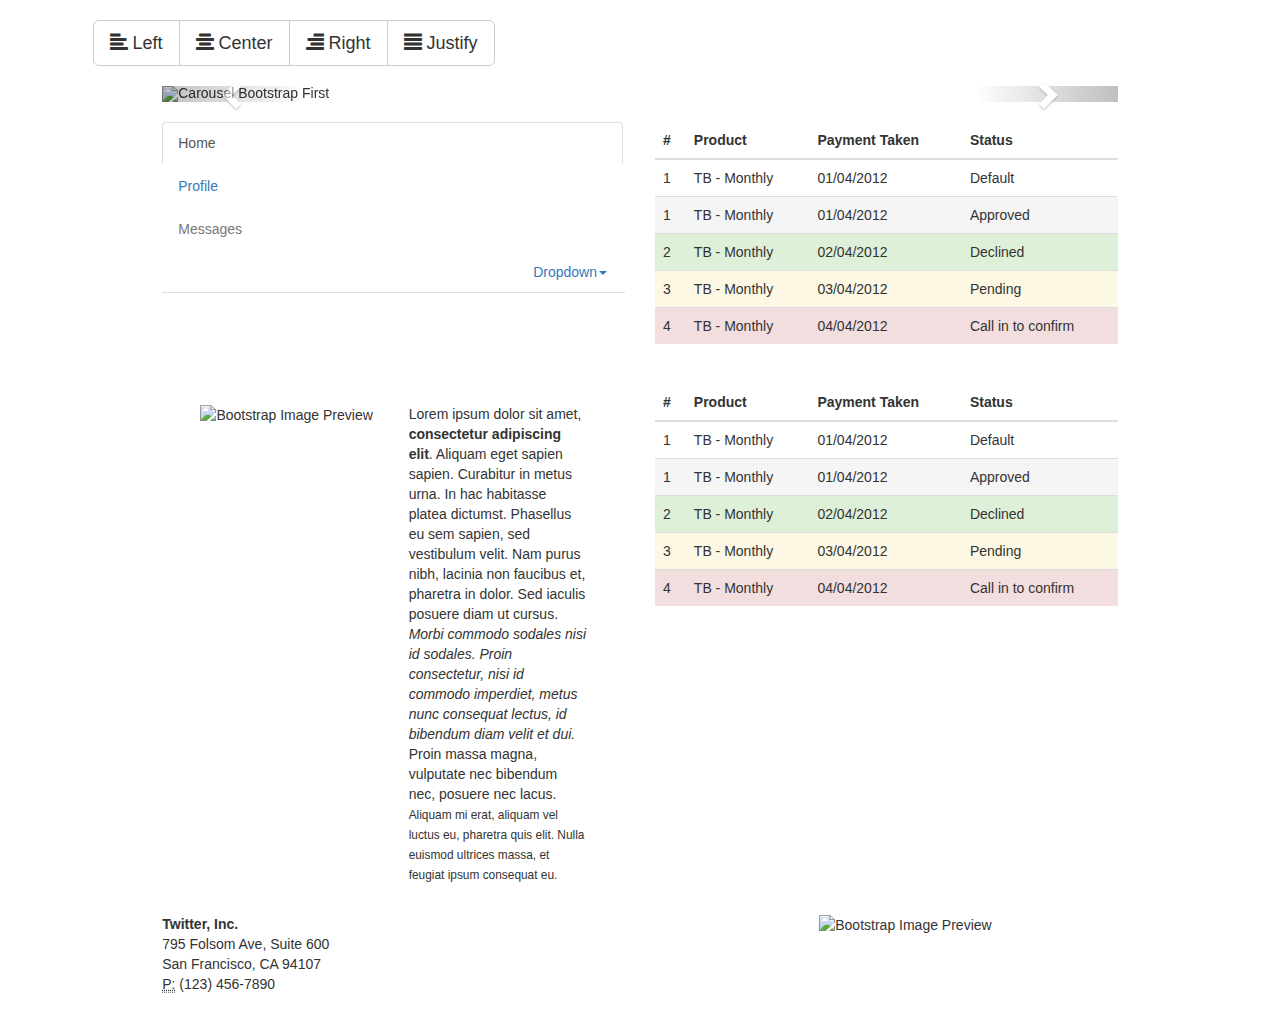
==== index.html @ 938fc0c4 "init" ====
<!DOCTYPE html>
<html lang="en">
  <head>
    <meta charset="utf-8">
    <meta http-equiv="X-UA-Compatible" content="IE=edge">
    <meta name="viewport" content="width=device-width, initial-scale=1">

    <title>Bootstrap 3, from LayoutIt!</title>

    <meta name="description" content="Source code generated using layoutit.com">
    <meta name="author" content="LayoutIt!">

    <link href="css/bootstrap.min.css" rel="stylesheet">
    <link href="css/style.css" rel="stylesheet">

  </head>
  <body>

    <div class="container-fluid">
	<div class="row">
		<div class="col-md-12">
			<div class="btn-group btn-group-lg">
				 
				<button class="btn btn-default" type="button">
					<em class="glyphicon glyphicon-align-left"></em> Left
				</button> 
				<button class="btn btn-default" type="button">
					<em class="glyphicon glyphicon-align-center"></em> Center
				</button> 
				<button class="btn btn-default" type="button">
					<em class="glyphicon glyphicon-align-right"></em> Right
				</button> 
				<button class="btn btn-default" type="button">
					<em class="glyphicon glyphicon-align-justify"></em> Justify
				</button>
			</div>
			<div class="row">
				<div class="col-md-12">
					<div class="carousel slide" id="carousel-14237">
						<ol class="carousel-indicators">
							<li class="active" data-slide-to="0" data-target="#carousel-14237">
							</li>
							<li data-slide-to="1" data-target="#carousel-14237">
							</li>
							<li data-slide-to="2" data-target="#carousel-14237">
							</li>
						</ol>
						<div class="carousel-inner">
							<div class="item active">
								<img alt="Carousel Bootstrap First" src="http://lorempixel.com/output/sports-q-c-1600-500-1.jpg">
								<div class="carousel-caption">
									<h4>
										First Thumbnail label
									</h4>
									<p>
										Cras justo odio, dapibus ac facilisis in, egestas eget quam. Donec id elit non mi porta gravida at eget metus. Nullam id dolor id nibh ultricies vehicula ut id elit.
									</p>
								</div>
							</div>
							<div class="item">
								<img alt="Carousel Bootstrap Second" src="http://lorempixel.com/output/sports-q-c-1600-500-2.jpg">
								<div class="carousel-caption">
									<h4>
										Second Thumbnail label
									</h4>
									<p>
										Cras justo odio, dapibus ac facilisis in, egestas eget quam. Donec id elit non mi porta gravida at eget metus. Nullam id dolor id nibh ultricies vehicula ut id elit.
									</p>
								</div>
							</div>
							<div class="item">
								<img alt="Carousel Bootstrap Third" src="http://lorempixel.com/output/sports-q-c-1600-500-3.jpg">
								<div class="carousel-caption">
									<h4>
										Third Thumbnail label
									</h4>
									<p>
										Cras justo odio, dapibus ac facilisis in, egestas eget quam. Donec id elit non mi porta gravida at eget metus. Nullam id dolor id nibh ultricies vehicula ut id elit.
									</p>
								</div>
							</div>
						</div> <a class="left carousel-control" href="#carousel-14237" data-slide="prev"><span class="glyphicon glyphicon-chevron-left"></span></a> <a class="right carousel-control" href="#carousel-14237" data-slide="next"><span class="glyphicon glyphicon-chevron-right"></span></a>
					</div>
				</div>
			</div>
			<div class="row">
				<div class="col-md-6 left">
					<ul class="nav nav-stacked nav-tabs">
						<li class="active">
							<a href="#">Home</a>
						</li>
						<li>
							<a href="#">Profile</a>
						</li>
						<li class="disabled">
							<a href="#">Messages</a>
						</li>
						<li class="dropdown pull-right">
							 <a href="#" data-toggle="dropdown" class="dropdown-toggle">Dropdown<strong class="caret"></strong></a>
							<ul class="dropdown-menu">
								<li>
									<a href="#">Action</a>
								</li>
								<li>
									<a href="#">Another action</a>
								</li>
								<li>
									<a href="#">Something else here</a>
								</li>
								<li class="divider">
								</li>
								<li>
									<a href="#">Separated link</a>
								</li>
							</ul>
						</li>
					</ul>
				</div>
				<div class="col-md-6">
					<table class="table">
						<thead>
							<tr>
								<th>
									#
								</th>
								<th>
									Product
								</th>
								<th>
									Payment Taken
								</th>
								<th>
									Status
								</th>
							</tr>
						</thead>
						<tbody>
							<tr>
								<td>
									1
								</td>
								<td>
									TB - Monthly
								</td>
								<td>
									01/04/2012
								</td>
								<td>
									Default
								</td>
							</tr>
							<tr class="active">
								<td>
									1
								</td>
								<td>
									TB - Monthly
								</td>
								<td>
									01/04/2012
								</td>
								<td>
									Approved
								</td>
							</tr>
							<tr class="success">
								<td>
									2
								</td>
								<td>
									TB - Monthly
								</td>
								<td>
									02/04/2012
								</td>
								<td>
									Declined
								</td>
							</tr>
							<tr class="warning">
								<td>
									3
								</td>
								<td>
									TB - Monthly
								</td>
								<td>
									03/04/2012
								</td>
								<td>
									Pending
								</td>
							</tr>
							<tr class="danger">
								<td>
									4
								</td>
								<td>
									TB - Monthly
								</td>
								<td>
									04/04/2012
								</td>
								<td>
									Call in to confirm
								</td>
							</tr>
						</tbody>
					</table>
				</div>
			</div>
			<div class="row">
				<div class="col-md-6">
					<div class="row">
						<div class="col-md-6">
							<img alt="Bootstrap Image Preview" src="http://lorempixel.com/140/140/">
						</div>
						<div class="col-md-6">
							<p>
								Lorem ipsum dolor sit amet, <strong>consectetur adipiscing elit</strong>. Aliquam eget sapien sapien. Curabitur in metus urna. In hac habitasse platea dictumst. Phasellus eu sem sapien, sed vestibulum velit. Nam purus nibh, lacinia non faucibus et, pharetra in dolor. Sed iaculis posuere diam ut cursus. <em>Morbi commodo sodales nisi id sodales. Proin consectetur, nisi id commodo imperdiet, metus nunc consequat lectus, id bibendum diam velit et dui.</em> Proin massa magna, vulputate nec bibendum nec, posuere nec lacus. <small>Aliquam mi erat, aliquam vel luctus eu, pharetra quis elit. Nulla euismod ultrices massa, et feugiat ipsum consequat eu.</small>
							</p>
						</div>
					</div>
				</div>
				<div class="col-md-6">
					<table class="table">
						<thead>
							<tr>
								<th>
									#
								</th>
								<th>
									Product
								</th>
								<th>
									Payment Taken
								</th>
								<th>
									Status
								</th>
							</tr>
						</thead>
						<tbody>
							<tr>
								<td>
									1
								</td>
								<td>
									TB - Monthly
								</td>
								<td>
									01/04/2012
								</td>
								<td>
									Default
								</td>
							</tr>
							<tr class="active">
								<td>
									1
								</td>
								<td>
									TB - Monthly
								</td>
								<td>
									01/04/2012
								</td>
								<td>
									Approved
								</td>
							</tr>
							<tr class="success">
								<td>
									2
								</td>
								<td>
									TB - Monthly
								</td>
								<td>
									02/04/2012
								</td>
								<td>
									Declined
								</td>
							</tr>
							<tr class="warning">
								<td>
									3
								</td>
								<td>
									TB - Monthly
								</td>
								<td>
									03/04/2012
								</td>
								<td>
									Pending
								</td>
							</tr>
							<tr class="danger">
								<td>
									4
								</td>
								<td>
									TB - Monthly
								</td>
								<td>
									04/04/2012
								</td>
								<td>
									Call in to confirm
								</td>
							</tr>
						</tbody>
					</table>
				</div>
			</div>
			<div class="row">
				<div class="col-md-8">
					 
					<address>
						 <strong>Twitter, Inc.</strong><br> 795 Folsom Ave, Suite 600<br> San Francisco, CA 94107<br> <abbr title="Phone">P:</abbr> (123) 456-7890
					</address>
				</div>
				<div class="col-md-4">
					<img alt="Bootstrap Image Preview" src="http://lorempixel.com/140/140/">
				</div>
			</div>
		</div>
	</div>
</div>

    <script src="js/jquery.min.js"></script>
    <script src="js/bootstrap.min.js"></script>
    <script src="js/scripts.js"></script>
  </body>
</html>
---- css/style.css ----
.row{
    max-width: 90%;
    margin:0 auto;
    padding-top: 2rem;
}
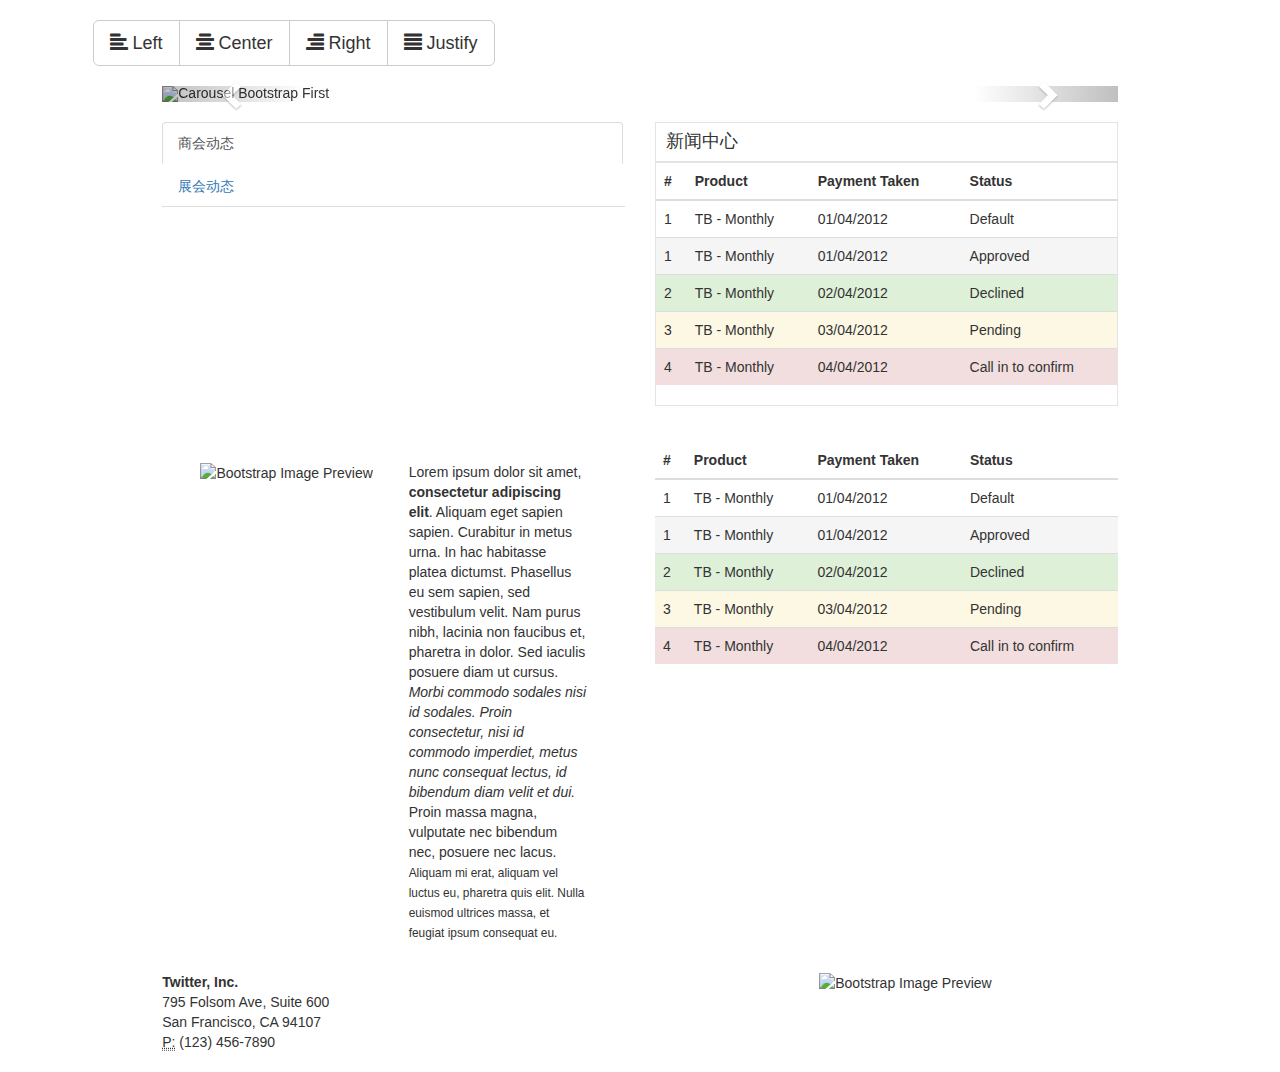
==== commit 86582c97: "update" ====
--- a/index.html
+++ b/index.html
@@ -1,6 +1,6 @@
 <!DOCTYPE html>
 <html lang="en">
-  <head>
+<head>
     <meta charset="utf-8">
     <meta http-equiv="X-UA-Compatible" content="IE=edge">
     <meta name="viewport" content="width=device-width, initial-scale=1">
@@ -13,325 +13,333 @@
     <link href="css/bootstrap.min.css" rel="stylesheet">
     <link href="css/style.css" rel="stylesheet">
 
-  </head>
-  <body>
-
-    <div class="container-fluid">
-	<div class="row">
-		<div class="col-md-12">
-			<div class="btn-group btn-group-lg">
-				 
-				<button class="btn btn-default" type="button">
-					<em class="glyphicon glyphicon-align-left"></em> Left
-				</button> 
-				<button class="btn btn-default" type="button">
-					<em class="glyphicon glyphicon-align-center"></em> Center
-				</button> 
-				<button class="btn btn-default" type="button">
-					<em class="glyphicon glyphicon-align-right"></em> Right
-				</button> 
-				<button class="btn btn-default" type="button">
-					<em class="glyphicon glyphicon-align-justify"></em> Justify
-				</button>
-			</div>
-			<div class="row">
-				<div class="col-md-12">
-					<div class="carousel slide" id="carousel-14237">
-						<ol class="carousel-indicators">
-							<li class="active" data-slide-to="0" data-target="#carousel-14237">
-							</li>
-							<li data-slide-to="1" data-target="#carousel-14237">
-							</li>
-							<li data-slide-to="2" data-target="#carousel-14237">
-							</li>
-						</ol>
-						<div class="carousel-inner">
-							<div class="item active">
-								<img alt="Carousel Bootstrap First" src="http://lorempixel.com/output/sports-q-c-1600-500-1.jpg">
-								<div class="carousel-caption">
-									<h4>
-										First Thumbnail label
-									</h4>
-									<p>
-										Cras justo odio, dapibus ac facilisis in, egestas eget quam. Donec id elit non mi porta gravida at eget metus. Nullam id dolor id nibh ultricies vehicula ut id elit.
-									</p>
-								</div>
-							</div>
-							<div class="item">
-								<img alt="Carousel Bootstrap Second" src="http://lorempixel.com/output/sports-q-c-1600-500-2.jpg">
-								<div class="carousel-caption">
-									<h4>
-										Second Thumbnail label
-									</h4>
-									<p>
-										Cras justo odio, dapibus ac facilisis in, egestas eget quam. Donec id elit non mi porta gravida at eget metus. Nullam id dolor id nibh ultricies vehicula ut id elit.
-									</p>
-								</div>
-							</div>
-							<div class="item">
-								<img alt="Carousel Bootstrap Third" src="http://lorempixel.com/output/sports-q-c-1600-500-3.jpg">
-								<div class="carousel-caption">
-									<h4>
-										Third Thumbnail label
-									</h4>
-									<p>
-										Cras justo odio, dapibus ac facilisis in, egestas eget quam. Donec id elit non mi porta gravida at eget metus. Nullam id dolor id nibh ultricies vehicula ut id elit.
-									</p>
-								</div>
-							</div>
-						</div> <a class="left carousel-control" href="#carousel-14237" data-slide="prev"><span class="glyphicon glyphicon-chevron-left"></span></a> <a class="right carousel-control" href="#carousel-14237" data-slide="next"><span class="glyphicon glyphicon-chevron-right"></span></a>
-					</div>
-				</div>
-			</div>
-			<div class="row">
-				<div class="col-md-6 left">
-					<ul class="nav nav-stacked nav-tabs">
-						<li class="active">
-							<a href="#">Home</a>
-						</li>
-						<li>
-							<a href="#">Profile</a>
-						</li>
-						<li class="disabled">
-							<a href="#">Messages</a>
-						</li>
-						<li class="dropdown pull-right">
-							 <a href="#" data-toggle="dropdown" class="dropdown-toggle">Dropdown<strong class="caret"></strong></a>
-							<ul class="dropdown-menu">
-								<li>
-									<a href="#">Action</a>
-								</li>
-								<li>
-									<a href="#">Another action</a>
-								</li>
-								<li>
-									<a href="#">Something else here</a>
-								</li>
-								<li class="divider">
-								</li>
-								<li>
-									<a href="#">Separated link</a>
-								</li>
-							</ul>
-						</li>
-					</ul>
-				</div>
-				<div class="col-md-6">
-					<table class="table">
-						<thead>
-							<tr>
-								<th>
-									#
-								</th>
-								<th>
-									Product
-								</th>
-								<th>
-									Payment Taken
-								</th>
-								<th>
-									Status
-								</th>
-							</tr>
-						</thead>
-						<tbody>
-							<tr>
-								<td>
-									1
-								</td>
-								<td>
-									TB - Monthly
-								</td>
-								<td>
-									01/04/2012
-								</td>
-								<td>
-									Default
-								</td>
-							</tr>
-							<tr class="active">
-								<td>
-									1
-								</td>
-								<td>
-									TB - Monthly
-								</td>
-								<td>
-									01/04/2012
-								</td>
-								<td>
-									Approved
-								</td>
-							</tr>
-							<tr class="success">
-								<td>
-									2
-								</td>
-								<td>
-									TB - Monthly
-								</td>
-								<td>
-									02/04/2012
-								</td>
-								<td>
-									Declined
-								</td>
-							</tr>
-							<tr class="warning">
-								<td>
-									3
-								</td>
-								<td>
-									TB - Monthly
-								</td>
-								<td>
-									03/04/2012
-								</td>
-								<td>
-									Pending
-								</td>
-							</tr>
-							<tr class="danger">
-								<td>
-									4
-								</td>
-								<td>
-									TB - Monthly
-								</td>
-								<td>
-									04/04/2012
-								</td>
-								<td>
-									Call in to confirm
-								</td>
-							</tr>
-						</tbody>
-					</table>
-				</div>
-			</div>
-			<div class="row">
-				<div class="col-md-6">
-					<div class="row">
-						<div class="col-md-6">
-							<img alt="Bootstrap Image Preview" src="http://lorempixel.com/140/140/">
-						</div>
-						<div class="col-md-6">
-							<p>
-								Lorem ipsum dolor sit amet, <strong>consectetur adipiscing elit</strong>. Aliquam eget sapien sapien. Curabitur in metus urna. In hac habitasse platea dictumst. Phasellus eu sem sapien, sed vestibulum velit. Nam purus nibh, lacinia non faucibus et, pharetra in dolor. Sed iaculis posuere diam ut cursus. <em>Morbi commodo sodales nisi id sodales. Proin consectetur, nisi id commodo imperdiet, metus nunc consequat lectus, id bibendum diam velit et dui.</em> Proin massa magna, vulputate nec bibendum nec, posuere nec lacus. <small>Aliquam mi erat, aliquam vel luctus eu, pharetra quis elit. Nulla euismod ultrices massa, et feugiat ipsum consequat eu.</small>
-							</p>
-						</div>
-					</div>
-				</div>
-				<div class="col-md-6">
-					<table class="table">
-						<thead>
-							<tr>
-								<th>
-									#
-								</th>
-								<th>
-									Product
-								</th>
-								<th>
-									Payment Taken
-								</th>
-								<th>
-									Status
-								</th>
-							</tr>
-						</thead>
-						<tbody>
-							<tr>
-								<td>
-									1
-								</td>
-								<td>
-									TB - Monthly
-								</td>
-								<td>
-									01/04/2012
-								</td>
-								<td>
-									Default
-								</td>
-							</tr>
-							<tr class="active">
-								<td>
-									1
-								</td>
-								<td>
-									TB - Monthly
-								</td>
-								<td>
-									01/04/2012
-								</td>
-								<td>
-									Approved
-								</td>
-							</tr>
-							<tr class="success">
-								<td>
-									2
-								</td>
-								<td>
-									TB - Monthly
-								</td>
-								<td>
-									02/04/2012
-								</td>
-								<td>
-									Declined
-								</td>
-							</tr>
-							<tr class="warning">
-								<td>
-									3
-								</td>
-								<td>
-									TB - Monthly
-								</td>
-								<td>
-									03/04/2012
-								</td>
-								<td>
-									Pending
-								</td>
-							</tr>
-							<tr class="danger">
-								<td>
-									4
-								</td>
-								<td>
-									TB - Monthly
-								</td>
-								<td>
-									04/04/2012
-								</td>
-								<td>
-									Call in to confirm
-								</td>
-							</tr>
-						</tbody>
-					</table>
-				</div>
-			</div>
-			<div class="row">
-				<div class="col-md-8">
-					 
-					<address>
-						 <strong>Twitter, Inc.</strong><br> 795 Folsom Ave, Suite 600<br> San Francisco, CA 94107<br> <abbr title="Phone">P:</abbr> (123) 456-7890
-					</address>
-				</div>
-				<div class="col-md-4">
-					<img alt="Bootstrap Image Preview" src="http://lorempixel.com/140/140/">
-				</div>
-			</div>
-		</div>
-	</div>
+</head>
+<body>
+
+<div class="container-fluid">
+    <div class="row">
+        <div class="col-md-12 col-sm-12 ">
+            <div class="btn-group btn-group-lg">
+
+                <button class="btn btn-default" type="button">
+                    <em class="glyphicon glyphicon-align-left"></em> Left
+                </button>
+                <button class="btn btn-default" type="button">
+                    <em class="glyphicon glyphicon-align-center"></em> Center
+                </button>
+                <button class="btn btn-default" type="button">
+                    <em class="glyphicon glyphicon-align-right"></em> Right
+                </button>
+                <button class="btn btn-default" type="button">
+                    <em class="glyphicon glyphicon-align-justify"></em> Justify
+                </button>
+            </div>
+            <div class="row">
+                <div class="col-md-12 col-sm-12">
+                    <div class="carousel slide" id="carousel-14237">
+                        <ol class="carousel-indicators">
+                            <li class="active" data-slide-to="0" data-target="#carousel-14237">
+                            </li>
+                            <li data-slide-to="1" data-target="#carousel-14237">
+                            </li>
+                            <li data-slide-to="2" data-target="#carousel-14237">
+                            </li>
+                        </ol>
+                        <div class="carousel-inner">
+                            <div class="item active">
+                                <img alt="Carousel Bootstrap First"
+                                     src="http://lorempixel.com/output/sports-q-c-1600-500-1.jpg">
+                                <div class="carousel-caption">
+                                    <h4>
+                                        First Thumbnail label
+                                    </h4>
+                                    <p>
+                                        Cras justo odio, dapibus ac facilisis in, egestas eget quam. Donec id elit non
+                                        mi porta gravida at eget metus. Nullam id dolor id nibh ultricies vehicula ut id
+                                        elit.
+                                    </p>
+                                </div>
+                            </div>
+                            <div class="item">
+                                <img alt="Carousel Bootstrap Second"
+                                     src="http://lorempixel.com/output/sports-q-c-1600-500-2.jpg">
+                                <div class="carousel-caption">
+                                    <h4>
+                                        Second Thumbnail label
+                                    </h4>
+                                    <p>
+                                        Cras justo odio, dapibus ac facilisis in, egestas eget quam. Donec id elit non
+                                        mi porta gravida at eget metus. Nullam id dolor id nibh ultricies vehicula ut id
+                                        elit.
+                                    </p>
+                                </div>
+                            </div>
+                            <div class="item">
+                                <img alt="Carousel Bootstrap Third"
+                                     src="http://lorempixel.com/output/sports-q-c-1600-500-3.jpg">
+                                <div class="carousel-caption">
+                                    <h4>
+                                        Third Thumbnail label
+                                    </h4>
+                                    <p>
+                                        Cras justo odio, dapibus ac facilisis in, egestas eget quam. Donec id elit non
+                                        mi porta gravida at eget metus. Nullam id dolor id nibh ultricies vehicula ut id
+                                        elit.
+                                    </p>
+                                </div>
+                            </div>
+                        </div>
+                        <a class="left carousel-control" href="#carousel-14237" data-slide="prev"><span
+                                class="glyphicon glyphicon-chevron-left"></span></a> <a class="right carousel-control"
+                                                                                        href="#carousel-14237"
+                                                                                        data-slide="next"><span
+                            class="glyphicon glyphicon-chevron-right"></span></a>
+                    </div>
+                </div>
+            </div>
+            <div class="row">
+                <div class="col-md-6 col-sm-12 sh_block">
+                    <ul class="nav nav-stacked nav-tabs">
+                        <li class="active">
+                            <a href="#">商会动态</a>
+                        </li>
+                        <li>
+                            <a href="#">展会动态</a>
+                        </li>
+                    </ul>
+                </div>
+                <div class="col-md-6 col-sm-12 sh_block">
+                    <div class="sh_block_header">
+                        <span>新闻中心</span>
+                    </div>
+                    <div class="sh_block_body">
+                        <table class="table">
+                            <thead>
+                            <tr>
+                                <th>
+                                    #
+                                </th>
+                                <th>
+                                    Product
+                                </th>
+                                <th>
+                                    Payment Taken
+                                </th>
+                                <th>
+                                    Status
+                                </th>
+                            </tr>
+                            </thead>
+                            <tbody>
+                            <tr>
+                                <td>
+                                    1
+                                </td>
+                                <td>
+                                    TB - Monthly
+                                </td>
+                                <td>
+                                    01/04/2012
+                                </td>
+                                <td>
+                                    Default
+                                </td>
+                            </tr>
+                            <tr class="active">
+                                <td>
+                                    1
+                                </td>
+                                <td>
+                                    TB - Monthly
+                                </td>
+                                <td>
+                                    01/04/2012
+                                </td>
+                                <td>
+                                    Approved
+                                </td>
+                            </tr>
+                            <tr class="success">
+                                <td>
+                                    2
+                                </td>
+                                <td>
+                                    TB - Monthly
+                                </td>
+                                <td>
+                                    02/04/2012
+                                </td>
+                                <td>
+                                    Declined
+                                </td>
+                            </tr>
+                            <tr class="warning">
+                                <td>
+                                    3
+                                </td>
+                                <td>
+                                    TB - Monthly
+                                </td>
+                                <td>
+                                    03/04/2012
+                                </td>
+                                <td>
+                                    Pending
+                                </td>
+                            </tr>
+                            <tr class="danger">
+                                <td>
+                                    4
+                                </td>
+                                <td>
+                                    TB - Monthly
+                                </td>
+                                <td>
+                                    04/04/2012
+                                </td>
+                                <td>
+                                    Call in to confirm
+                                </td>
+                            </tr>
+                            </tbody>
+                        </table>
+                    </div>
+
+                </div>
+            </div>
+            <div class="row">
+                <div class="col-md-6 col-sm-12">
+                    <div class="row">
+                        <div class="col-md-6">
+                            <img alt="Bootstrap Image Preview" src="http://lorempixel.com/140/140/">
+                        </div>
+                        <div class="col-md-6">
+                            <p>
+                                Lorem ipsum dolor sit amet, <strong>consectetur adipiscing elit</strong>. Aliquam eget
+                                sapien sapien. Curabitur in metus urna. In hac habitasse platea dictumst. Phasellus eu
+                                sem sapien, sed vestibulum velit. Nam purus nibh, lacinia non faucibus et, pharetra in
+                                dolor. Sed iaculis posuere diam ut cursus. <em>Morbi commodo sodales nisi id sodales.
+                                Proin consectetur, nisi id commodo imperdiet, metus nunc consequat lectus, id bibendum
+                                diam velit et dui.</em> Proin massa magna, vulputate nec bibendum nec, posuere nec
+                                lacus.
+                                <small>Aliquam mi erat, aliquam vel luctus eu, pharetra quis elit. Nulla euismod
+                                    ultrices massa, et feugiat ipsum consequat eu.
+                                </small>
+                            </p>
+                        </div>
+                    </div>
+                </div>
+                <div class="col-md-6 col-sm-12">
+                    <table class="table">
+                        <thead>
+                        <tr>
+                            <th>
+                                #
+                            </th>
+                            <th>
+                                Product
+                            </th>
+                            <th>
+                                Payment Taken
+                            </th>
+                            <th>
+                                Status
+                            </th>
+                        </tr>
+                        </thead>
+                        <tbody>
+                        <tr>
+                            <td>
+                                1
+                            </td>
+                            <td>
+                                TB - Monthly
+                            </td>
+                            <td>
+                                01/04/2012
+                            </td>
+                            <td>
+                                Default
+                            </td>
+                        </tr>
+                        <tr class="active">
+                            <td>
+                                1
+                            </td>
+                            <td>
+                                TB - Monthly
+                            </td>
+                            <td>
+                                01/04/2012
+                            </td>
+                            <td>
+                                Approved
+                            </td>
+                        </tr>
+                        <tr class="success">
+                            <td>
+                                2
+                            </td>
+                            <td>
+                                TB - Monthly
+                            </td>
+                            <td>
+                                02/04/2012
+                            </td>
+                            <td>
+                                Declined
+                            </td>
+                        </tr>
+                        <tr class="warning">
+                            <td>
+                                3
+                            </td>
+                            <td>
+                                TB - Monthly
+                            </td>
+                            <td>
+                                03/04/2012
+                            </td>
+                            <td>
+                                Pending
+                            </td>
+                        </tr>
+                        <tr class="danger">
+                            <td>
+                                4
+                            </td>
+                            <td>
+                                TB - Monthly
+                            </td>
+                            <td>
+                                04/04/2012
+                            </td>
+                            <td>
+                                Call in to confirm
+                            </td>
+                        </tr>
+                        </tbody>
+                    </table>
+                </div>
+            </div>
+            <div class="row">
+                <div class="col-md-8 col-sm-12">
+
+                    <address>
+                        <strong>Twitter, Inc.</strong><br> 795 Folsom Ave, Suite 600<br> San Francisco, CA 94107<br>
+                        <abbr title="Phone">P:</abbr> (123) 456-7890
+                    </address>
+                </div>
+                <div class="col-md-4 col-sm-12">
+                    <img alt="Bootstrap Image Preview" src="http://lorempixel.com/140/140/">
+                </div>
+            </div>
+        </div>
+    </div>
 </div>
 
-    <script src="js/jquery.min.js"></script>
-    <script src="js/bootstrap.min.js"></script>
-    <script src="js/scripts.js"></script>
-  </body>
+<script src="js/jquery.min.js"></script>
+<script src="js/bootstrap.min.js"></script>
+<script src="js/scripts.js"></script>
+</body>
 </html>--- a/css/style.css
+++ b/css/style.css
@@ -3,4 +3,33 @@
     max-width: 90%;
     margin:0 auto;
     padding-top: 2rem;
-}+}
+
+.sh_block{
+    height: 30rem;
+}
+
+.sh_block_header{
+    height: 4rem;
+    border-width: 1px;
+    border-style: solid;
+    border-color: rgba(228, 228, 228, 1);
+    border-radius: 0px;
+    position: relative;
+}
+
+.sh_block_header span{
+    font-size:18px;
+    position: absolute;
+    top: 50%;
+    transform: translate(0, -50%);
+    padding-left:1rem;
+}
+
+.sh_block_body{
+    border-width: 1px;
+    border-style: solid;
+    border-color: rgba(228, 228, 228, 1);
+    border-radius: 0px;
+    position: relative;
+}
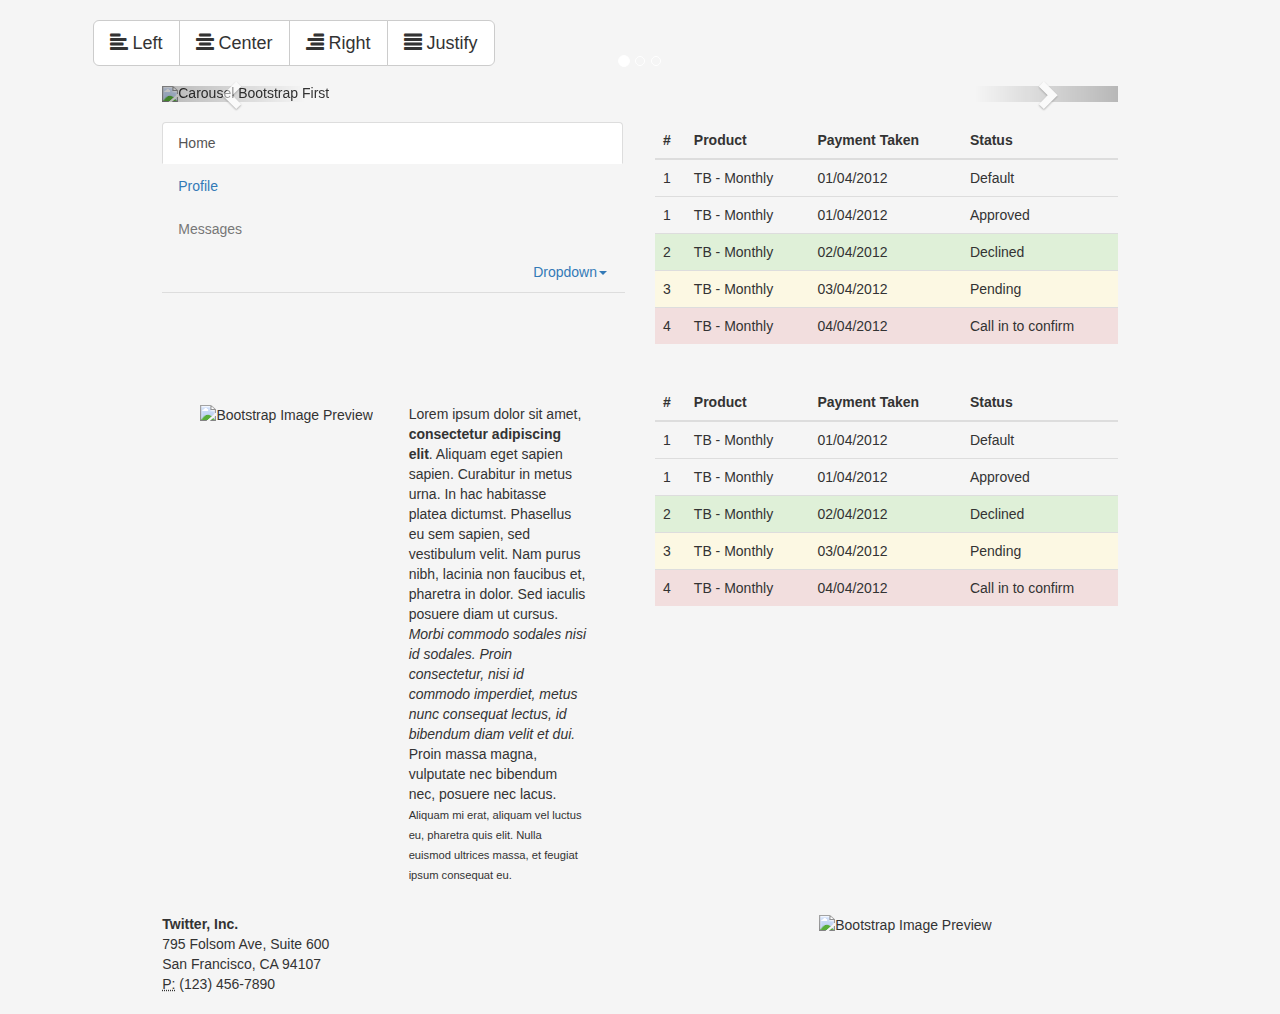
==== commit cae9fb16: "首页布局" ====
--- a/index.html
+++ b/index.html
@@ -1,6 +1,6 @@
 <!DOCTYPE html>
 <html lang="en">
-<head>
+  <head>
     <meta charset="utf-8">
     <meta http-equiv="X-UA-Compatible" content="IE=edge">
     <meta name="viewport" content="width=device-width, initial-scale=1">
@@ -11,335 +11,328 @@
     <meta name="author" content="LayoutIt!">
 
     <link href="css/bootstrap.min.css" rel="stylesheet">
+    <link rel="stylesheet" type="text/css" href="css/normalize.css"/>
     <link href="css/style.css" rel="stylesheet">
-
-</head>
-<body>
-
-<div class="container-fluid">
-    <div class="row">
-        <div class="col-md-12 col-sm-12 ">
-            <div class="btn-group btn-group-lg">
-
-                <button class="btn btn-default" type="button">
-                    <em class="glyphicon glyphicon-align-left"></em> Left
-                </button>
-                <button class="btn btn-default" type="button">
-                    <em class="glyphicon glyphicon-align-center"></em> Center
-                </button>
-                <button class="btn btn-default" type="button">
-                    <em class="glyphicon glyphicon-align-right"></em> Right
-                </button>
-                <button class="btn btn-default" type="button">
-                    <em class="glyphicon glyphicon-align-justify"></em> Justify
-                </button>
-            </div>
-            <div class="row">
-                <div class="col-md-12 col-sm-12">
-                    <div class="carousel slide" id="carousel-14237">
-                        <ol class="carousel-indicators">
-                            <li class="active" data-slide-to="0" data-target="#carousel-14237">
-                            </li>
-                            <li data-slide-to="1" data-target="#carousel-14237">
-                            </li>
-                            <li data-slide-to="2" data-target="#carousel-14237">
-                            </li>
-                        </ol>
-                        <div class="carousel-inner">
-                            <div class="item active">
-                                <img alt="Carousel Bootstrap First"
-                                     src="http://lorempixel.com/output/sports-q-c-1600-500-1.jpg">
-                                <div class="carousel-caption">
-                                    <h4>
-                                        First Thumbnail label
-                                    </h4>
-                                    <p>
-                                        Cras justo odio, dapibus ac facilisis in, egestas eget quam. Donec id elit non
-                                        mi porta gravida at eget metus. Nullam id dolor id nibh ultricies vehicula ut id
-                                        elit.
-                                    </p>
-                                </div>
-                            </div>
-                            <div class="item">
-                                <img alt="Carousel Bootstrap Second"
-                                     src="http://lorempixel.com/output/sports-q-c-1600-500-2.jpg">
-                                <div class="carousel-caption">
-                                    <h4>
-                                        Second Thumbnail label
-                                    </h4>
-                                    <p>
-                                        Cras justo odio, dapibus ac facilisis in, egestas eget quam. Donec id elit non
-                                        mi porta gravida at eget metus. Nullam id dolor id nibh ultricies vehicula ut id
-                                        elit.
-                                    </p>
-                                </div>
-                            </div>
-                            <div class="item">
-                                <img alt="Carousel Bootstrap Third"
-                                     src="http://lorempixel.com/output/sports-q-c-1600-500-3.jpg">
-                                <div class="carousel-caption">
-                                    <h4>
-                                        Third Thumbnail label
-                                    </h4>
-                                    <p>
-                                        Cras justo odio, dapibus ac facilisis in, egestas eget quam. Donec id elit non
-                                        mi porta gravida at eget metus. Nullam id dolor id nibh ultricies vehicula ut id
-                                        elit.
-                                    </p>
-                                </div>
-                            </div>
-                        </div>
-                        <a class="left carousel-control" href="#carousel-14237" data-slide="prev"><span
-                                class="glyphicon glyphicon-chevron-left"></span></a> <a class="right carousel-control"
-                                                                                        href="#carousel-14237"
-                                                                                        data-slide="next"><span
-                            class="glyphicon glyphicon-chevron-right"></span></a>
-                    </div>
-                </div>
-            </div>
-            <div class="row">
-                <div class="col-md-6 col-sm-12 sh_block">
-                    <ul class="nav nav-stacked nav-tabs">
-                        <li class="active">
-                            <a href="#">商会动态</a>
-                        </li>
-                        <li>
-                            <a href="#">展会动态</a>
-                        </li>
-                    </ul>
-                </div>
-                <div class="col-md-6 col-sm-12 sh_block">
-                    <div class="sh_block_header">
-                        <span>新闻中心</span>
-                    </div>
-                    <div class="sh_block_body">
-                        <table class="table">
-                            <thead>
-                            <tr>
-                                <th>
-                                    #
-                                </th>
-                                <th>
-                                    Product
-                                </th>
-                                <th>
-                                    Payment Taken
-                                </th>
-                                <th>
-                                    Status
-                                </th>
-                            </tr>
-                            </thead>
-                            <tbody>
-                            <tr>
-                                <td>
-                                    1
-                                </td>
-                                <td>
-                                    TB - Monthly
-                                </td>
-                                <td>
-                                    01/04/2012
-                                </td>
-                                <td>
-                                    Default
-                                </td>
-                            </tr>
-                            <tr class="active">
-                                <td>
-                                    1
-                                </td>
-                                <td>
-                                    TB - Monthly
-                                </td>
-                                <td>
-                                    01/04/2012
-                                </td>
-                                <td>
-                                    Approved
-                                </td>
-                            </tr>
-                            <tr class="success">
-                                <td>
-                                    2
-                                </td>
-                                <td>
-                                    TB - Monthly
-                                </td>
-                                <td>
-                                    02/04/2012
-                                </td>
-                                <td>
-                                    Declined
-                                </td>
-                            </tr>
-                            <tr class="warning">
-                                <td>
-                                    3
-                                </td>
-                                <td>
-                                    TB - Monthly
-                                </td>
-                                <td>
-                                    03/04/2012
-                                </td>
-                                <td>
-                                    Pending
-                                </td>
-                            </tr>
-                            <tr class="danger">
-                                <td>
-                                    4
-                                </td>
-                                <td>
-                                    TB - Monthly
-                                </td>
-                                <td>
-                                    04/04/2012
-                                </td>
-                                <td>
-                                    Call in to confirm
-                                </td>
-                            </tr>
-                            </tbody>
-                        </table>
-                    </div>
-
-                </div>
-            </div>
-            <div class="row">
-                <div class="col-md-6 col-sm-12">
-                    <div class="row">
-                        <div class="col-md-6">
-                            <img alt="Bootstrap Image Preview" src="http://lorempixel.com/140/140/">
-                        </div>
-                        <div class="col-md-6">
-                            <p>
-                                Lorem ipsum dolor sit amet, <strong>consectetur adipiscing elit</strong>. Aliquam eget
-                                sapien sapien. Curabitur in metus urna. In hac habitasse platea dictumst. Phasellus eu
-                                sem sapien, sed vestibulum velit. Nam purus nibh, lacinia non faucibus et, pharetra in
-                                dolor. Sed iaculis posuere diam ut cursus. <em>Morbi commodo sodales nisi id sodales.
-                                Proin consectetur, nisi id commodo imperdiet, metus nunc consequat lectus, id bibendum
-                                diam velit et dui.</em> Proin massa magna, vulputate nec bibendum nec, posuere nec
-                                lacus.
-                                <small>Aliquam mi erat, aliquam vel luctus eu, pharetra quis elit. Nulla euismod
-                                    ultrices massa, et feugiat ipsum consequat eu.
-                                </small>
-                            </p>
-                        </div>
-                    </div>
-                </div>
-                <div class="col-md-6 col-sm-12">
-                    <table class="table">
-                        <thead>
-                        <tr>
-                            <th>
-                                #
-                            </th>
-                            <th>
-                                Product
-                            </th>
-                            <th>
-                                Payment Taken
-                            </th>
-                            <th>
-                                Status
-                            </th>
-                        </tr>
-                        </thead>
-                        <tbody>
-                        <tr>
-                            <td>
-                                1
-                            </td>
-                            <td>
-                                TB - Monthly
-                            </td>
-                            <td>
-                                01/04/2012
-                            </td>
-                            <td>
-                                Default
-                            </td>
-                        </tr>
-                        <tr class="active">
-                            <td>
-                                1
-                            </td>
-                            <td>
-                                TB - Monthly
-                            </td>
-                            <td>
-                                01/04/2012
-                            </td>
-                            <td>
-                                Approved
-                            </td>
-                        </tr>
-                        <tr class="success">
-                            <td>
-                                2
-                            </td>
-                            <td>
-                                TB - Monthly
-                            </td>
-                            <td>
-                                02/04/2012
-                            </td>
-                            <td>
-                                Declined
-                            </td>
-                        </tr>
-                        <tr class="warning">
-                            <td>
-                                3
-                            </td>
-                            <td>
-                                TB - Monthly
-                            </td>
-                            <td>
-                                03/04/2012
-                            </td>
-                            <td>
-                                Pending
-                            </td>
-                        </tr>
-                        <tr class="danger">
-                            <td>
-                                4
-                            </td>
-                            <td>
-                                TB - Monthly
-                            </td>
-                            <td>
-                                04/04/2012
-                            </td>
-                            <td>
-                                Call in to confirm
-                            </td>
-                        </tr>
-                        </tbody>
-                    </table>
-                </div>
-            </div>
-            <div class="row">
-                <div class="col-md-8 col-sm-12">
-
-                    <address>
-                        <strong>Twitter, Inc.</strong><br> 795 Folsom Ave, Suite 600<br> San Francisco, CA 94107<br>
-                        <abbr title="Phone">P:</abbr> (123) 456-7890
-                    </address>
-                </div>
-                <div class="col-md-4 col-sm-12">
-                    <img alt="Bootstrap Image Preview" src="http://lorempixel.com/140/140/">
-                </div>
-            </div>
-        </div>
-    </div>
+     
+  </head>
+  <body>
+
+    <div class="container-fluid">
+	<div class="row">
+		<div class="col-md-12">
+			<div class="btn-group btn-group-lg">
+				 
+				<button class="btn btn-default" type="button">
+					<em class="glyphicon glyphicon-align-left"></em> Left
+				</button> 
+				<button class="btn btn-default" type="button">
+					<em class="glyphicon glyphicon-align-center"></em> Center
+				</button> 
+				<button class="btn btn-default" type="button">
+					<em class="glyphicon glyphicon-align-right"></em> Right
+				</button> 
+				<button class="btn btn-default" type="button">
+					<em class="glyphicon glyphicon-align-justify"></em> Justify
+				</button>
+			</div>
+			<div class="row">
+				<div class="col-md-12">
+					<div class="carousel slide" id="carousel-14237">
+						<ol class="carousel-indicators">
+							<li class="active" data-slide-to="0" data-target="#carousel-14237">
+							</li>
+							<li data-slide-to="1" data-target="#carousel-14237">
+							</li>
+							<li data-slide-to="2" data-target="#carousel-14237">
+							</li>
+						</ol>
+						<div class="carousel-inner">
+							<div class="item active">
+								<img alt="Carousel Bootstrap First" src="http://lorempixel.com/output/sports-q-c-1600-500-1.jpg">
+								<div class="carousel-caption">
+									<h4>
+										First Thumbnail label
+									</h4>
+									<p>
+										Cras justo odio, dapibus ac facilisis in, egestas eget quam. Donec id elit non mi porta gravida at eget metus. Nullam id dolor id nibh ultricies vehicula ut id elit.
+									</p>
+								</div>
+							</div>
+							<div class="item">
+								<img alt="Carousel Bootstrap Second" src="http://lorempixel.com/output/sports-q-c-1600-500-2.jpg">
+								<div class="carousel-caption">
+									<h4>
+										Second Thumbnail label
+									</h4>
+									<p>
+										Cras justo odio, dapibus ac facilisis in, egestas eget quam. Donec id elit non mi porta gravida at eget metus. Nullam id dolor id nibh ultricies vehicula ut id elit.
+									</p>
+								</div>
+							</div>
+							<div class="item">
+								<img alt="Carousel Bootstrap Third" src="http://lorempixel.com/output/sports-q-c-1600-500-3.jpg">
+								<div class="carousel-caption">
+									<h4>
+										Third Thumbnail label
+									</h4>
+									<p>
+										Cras justo odio, dapibus ac facilisis in, egestas eget quam. Donec id elit non mi porta gravida at eget metus. Nullam id dolor id nibh ultricies vehicula ut id elit.
+									</p>
+								</div>
+							</div>
+						</div> <a class="left carousel-control" href="#carousel-14237" data-slide="prev"><span class="glyphicon glyphicon-chevron-left"></span></a> <a class="right carousel-control" href="#carousel-14237" data-slide="next"><span class="glyphicon glyphicon-chevron-right"></span></a>
+					</div>
+				</div>
+			</div>
+			<div class="row">
+				<div class="col-md-6 left">
+					<ul class="nav nav-stacked nav-tabs">
+						<li class="active">
+							<a href="#">Home</a>
+						</li>
+						<li>
+							<a href="#">Profile</a>
+						</li>
+						<li class="disabled">
+							<a href="#">Messages</a>
+						</li>
+						<li class="dropdown pull-right">
+							 <a href="#" data-toggle="dropdown" class="dropdown-toggle">Dropdown<strong class="caret"></strong></a>
+							<ul class="dropdown-menu">
+								<li>
+									<a href="#">Action</a>
+								</li>
+								<li>
+									<a href="#">Another action</a>
+								</li>
+								<li>
+									<a href="#">Something else here</a>
+								</li>
+								<li class="divider">
+								</li>
+								<li>
+									<a href="#">Separated link</a>
+								</li>
+							</ul>
+						</li>
+					</ul>
+				</div>
+				<div class="col-md-6">
+					<table class="table">
+						<thead>
+							<tr>
+								<th>
+									#
+								</th>
+								<th>
+									Product
+								</th>
+								<th>
+									Payment Taken
+								</th>
+								<th>
+									Status
+								</th>
+							</tr>
+						</thead>
+						<tbody>
+							<tr>
+								<td>
+									1
+								</td>
+								<td>
+									TB - Monthly
+								</td>
+								<td>
+									01/04/2012
+								</td>
+								<td>
+									Default
+								</td>
+							</tr>
+							<tr class="active">
+								<td>
+									1
+								</td>
+								<td>
+									TB - Monthly
+								</td>
+								<td>
+									01/04/2012
+								</td>
+								<td>
+									Approved
+								</td>
+							</tr>
+							<tr class="success">
+								<td>
+									2
+								</td>
+								<td>
+									TB - Monthly
+								</td>
+								<td>
+									02/04/2012
+								</td>
+								<td>
+									Declined
+								</td>
+							</tr>
+							<tr class="warning">
+								<td>
+									3
+								</td>
+								<td>
+									TB - Monthly
+								</td>
+								<td>
+									03/04/2012
+								</td>
+								<td>
+									Pending
+								</td>
+							</tr>
+							<tr class="danger">
+								<td>
+									4
+								</td>
+								<td>
+									TB - Monthly
+								</td>
+								<td>
+									04/04/2012
+								</td>
+								<td>
+									Call in to confirm
+								</td>
+							</tr>
+						</tbody>
+					</table>
+				</div>
+			</div>
+			<div class="row">
+				<div class="col-md-6">
+					<div class="row">
+						<div class="col-md-6">
+							<img alt="Bootstrap Image Preview" src="http://lorempixel.com/140/140/">
+						</div>
+						<div class="col-md-6">
+							<p>
+								Lorem ipsum dolor sit amet, <strong>consectetur adipiscing elit</strong>. Aliquam eget sapien sapien. Curabitur in metus urna. In hac habitasse platea dictumst. Phasellus eu sem sapien, sed vestibulum velit. Nam purus nibh, lacinia non faucibus et, pharetra in dolor. Sed iaculis posuere diam ut cursus. <em>Morbi commodo sodales nisi id sodales. Proin consectetur, nisi id commodo imperdiet, metus nunc consequat lectus, id bibendum diam velit et dui.</em> Proin massa magna, vulputate nec bibendum nec, posuere nec lacus. <small>Aliquam mi erat, aliquam vel luctus eu, pharetra quis elit. Nulla euismod ultrices massa, et feugiat ipsum consequat eu.</small>
+							</p>
+						</div>
+					</div>
+				</div>
+				<div class="col-md-6">
+					<table class="table">
+						<thead>
+							<tr>
+								<th>
+									#
+								</th>
+								<th>
+									Product
+								</th>
+								<th>
+									Payment Taken
+								</th>
+								<th>
+									Status
+								</th>
+							</tr>
+						</thead>
+						<tbody>
+							<tr>
+								<td>
+									1
+								</td>
+								<td>
+									TB - Monthly
+								</td>
+								<td>
+									01/04/2012
+								</td>
+								<td>
+									Default
+								</td>
+							</tr>
+							<tr class="active">
+								<td>
+									1
+								</td>
+								<td>
+									TB - Monthly
+								</td>
+								<td>
+									01/04/2012
+								</td>
+								<td>
+									Approved
+								</td>
+							</tr>
+							<tr class="success">
+								<td>
+									2
+								</td>
+								<td>
+									TB - Monthly
+								</td>
+								<td>
+									02/04/2012
+								</td>
+								<td>
+									Declined
+								</td>
+							</tr>
+							<tr class="warning">
+								<td>
+									3
+								</td>
+								<td>
+									TB - Monthly
+								</td>
+								<td>
+									03/04/2012
+								</td>
+								<td>
+									Pending
+								</td>
+							</tr>
+							<tr class="danger">
+								<td>
+									4
+								</td>
+								<td>
+									TB - Monthly
+								</td>
+								<td>
+									04/04/2012
+								</td>
+								<td>
+									Call in to confirm
+								</td>
+							</tr>
+						</tbody>
+					</table>
+				</div>
+			</div>
+			<div class="row">
+				<div class="col-md-8">
+					 
+					<address>
+						 <strong>Twitter, Inc.</strong><br> 795 Folsom Ave, Suite 600<br> San Francisco, CA 94107<br> <abbr title="Phone">P:</abbr> (123) 456-7890
+					</address>
+				</div>
+				<div class="col-md-4">
+					<img alt="Bootstrap Image Preview" src="http://lorempixel.com/140/140/">
+				</div>
+			</div>
+		</div>
+	</div>
 </div>
 
-<script src="js/jquery.min.js"></script>
-<script src="js/bootstrap.min.js"></script>
-<script src="js/scripts.js"></script>
-</body>
+    <script src="js/jquery.min.js"></script>
+    <script src="js/bootstrap.min.js"></script>
+    <script src="js/scripts.js"></script>
+  </body>
 </html>--- a/css/style.css
+++ b/css/style.css
@@ -4,32 +4,4 @@
     margin:0 auto;
     padding-top: 2rem;
 }
-
-.sh_block{
-    height: 30rem;
-}
-
-.sh_block_header{
-    height: 4rem;
-    border-width: 1px;
-    border-style: solid;
-    border-color: rgba(228, 228, 228, 1);
-    border-radius: 0px;
-    position: relative;
-}
-
-.sh_block_header span{
-    font-size:18px;
-    position: absolute;
-    top: 50%;
-    transform: translate(0, -50%);
-    padding-left:1rem;
-}
-
-.sh_block_body{
-    border-width: 1px;
-    border-style: solid;
-    border-color: rgba(228, 228, 228, 1);
-    border-radius: 0px;
-    position: relative;
-}
+ 